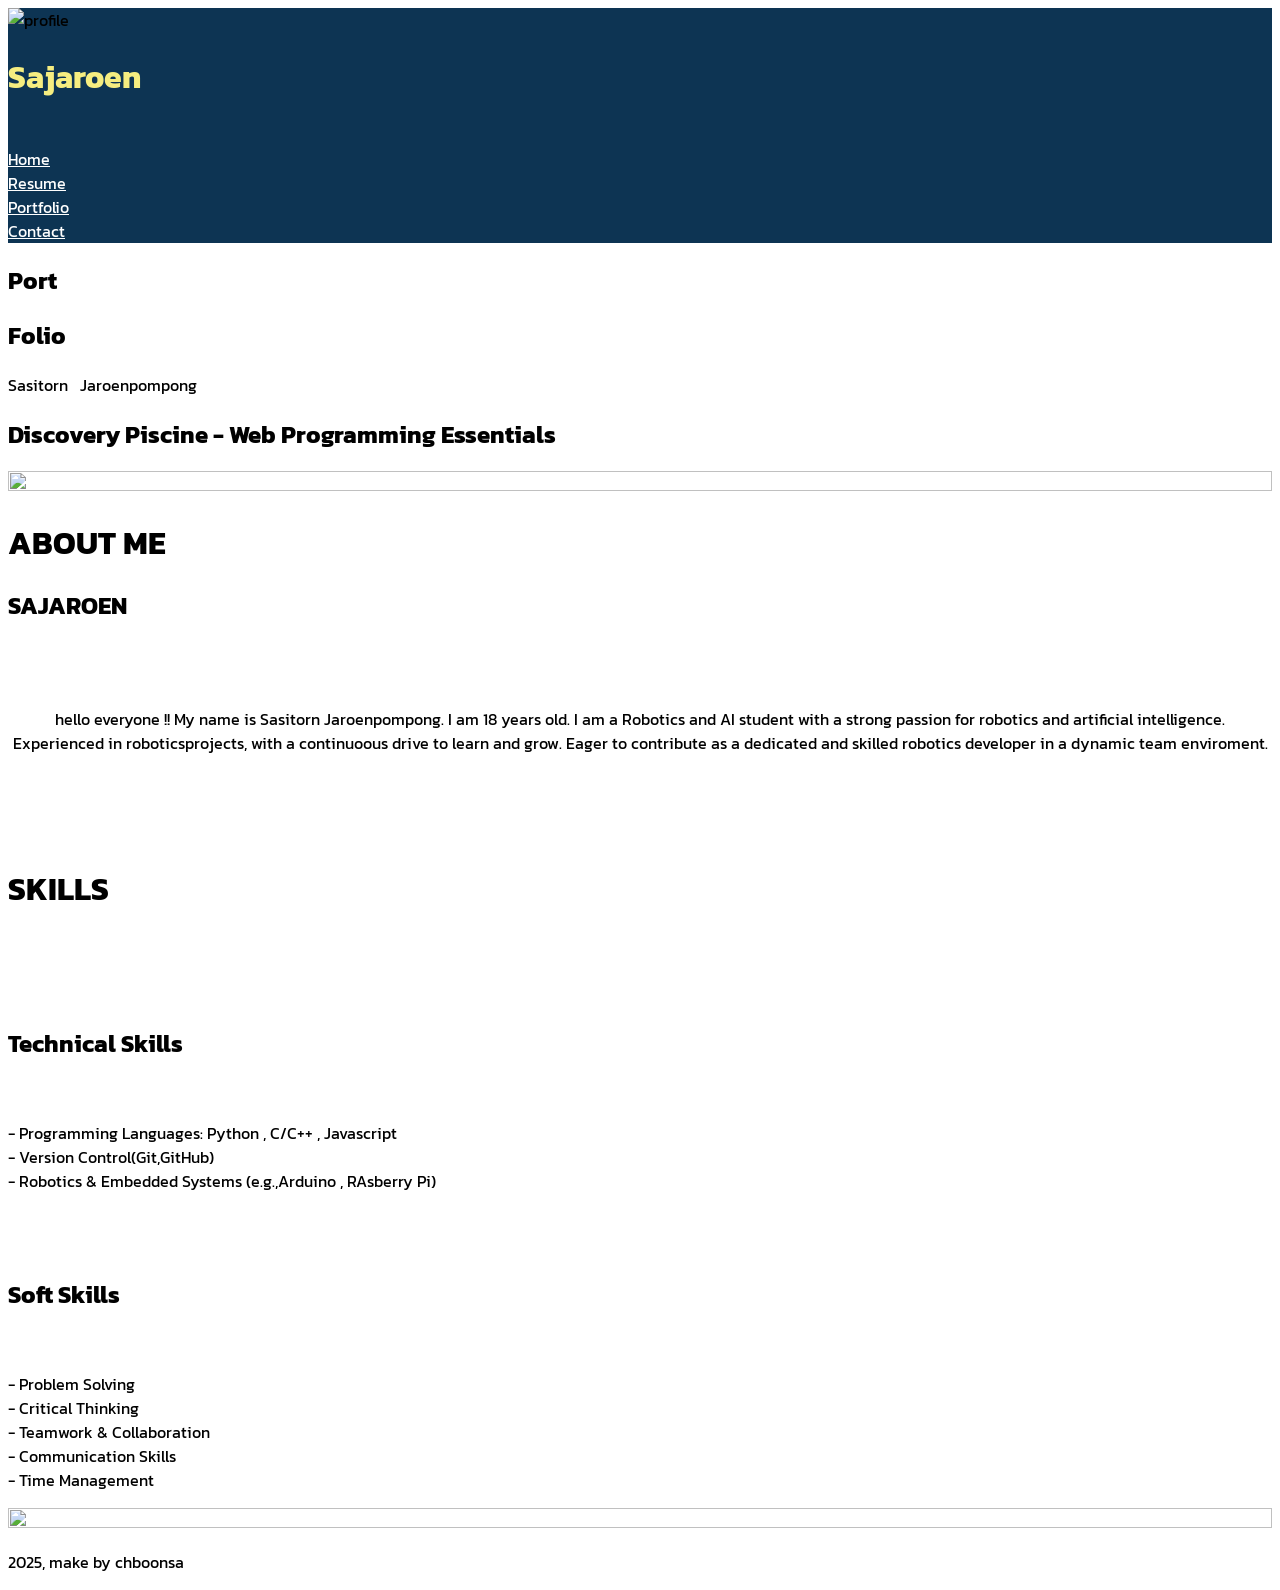
==== rush/sajaroen.html @ 5a5070c5 "rush project" ====
<!DOCTYPE html>
<html lang="en">


<head>
    <meta charset="UTF-8">
    <meta name="viewport" content="width=device-width, initial-scale=1.0">
    <title>CV1</title>
    <script src="https://cdn.jsdelivr.net/npm/@tailwindcss/browser@4"></script>
    <script src="https://cdn.jsdelivr.net/npm/@tailwindcss/browser@4"></script>
    <link rel="stylesheet" href="rush.css">
    <style>
        @import url('https://fonts.googleapis.com/css2?family=Kanit:ital,wght@0,100;0,200;0,300;0,400;0,500;0,600;0,700;0,800;0,900;1,100;1,200;1,300;1,400;1,500;1,600;1,700;1,800;1,900&display=swap');

        body {
            font-family: "Kanit", sans-serif;
            font-weight: 400;
            font-style: normal;
        }
    </style>
</head>

<body class="flex">
    <div style="background-color: rgb(13, 52, 83)" ; class="top-0 h-screen sticky flex flex-col w-48">
        <img src="https://th.bing.com/th/id/R.7971afe90ae801191cc50118c1666320?rik=mBZwynle6C0Z0g&pid=ImgRaw&r=0"
            alt="profile" class="rounded-b-full">
        <br>
        <h1 style="color: rgb(245, 237, 128);" class="text-center ; font-extrabold ; text-3xl">Sajaroen</h1><br>
        <a style="color: rgb(255, 255, 255)" class=" text-center hover:bg-gray-500" href="#first">Home</a><br>
        <a style="color: rgb(255, 255, 255)" class=" text-center" href="#second">Resume</a><br>
        <a style="color: rgb(255, 255, 255)" class=" text-center" href="#third">Portfolio</a><br>
        <a style="color: rgb(255, 255, 255)" class=" text-center" href="#fourth">Contact</a><br>


    </div>

    <div class="w-full">
        <div id="first" style="background-color: rgb(255, 255, 255);" class=" h-screen ">
            <div>
                <section class="h-[90vh] flex flex-col gap-4 justify-center items-center ">
                    <div class="mt-auto text-5xl sm:text-9xl font-bold">
                        <h1>Port</h1>
                        <h1 class="pl-20 sm:pl-56">Folio</h1>
                    </div>
                    <div class="border-black border-2 px-4 sm:text-3xl">
                        <p class="tracking-widest">Sasitorn &ensp;Jaroenpompong</p>
                    </div>
                    <div class="mt-auto ml-auto p-8 text-sm sm:text-2xl lg:text-3xl">
                        <h1>Discovery Piscine - Web Programming Essentials</h1>
                    </div>
                </section>
            </div>

        </div>
        <div id="second"
            class="h-screen flex justify-center bg-cover bg-no-repeat bg-[url('https://static.vecteezy.com/system/resources/previews/000/549/810/original/vector-abstract-technology-background-technology-digital-world-of-business-information-futuristic-blue-virtual-graphic-interface.jpg')] ">
            <div class="w-1/2 flex items-center justify-start ">
                <img src="https://media.discordapp.net/attachments/1367068557032030251/1367444986735497226/IMG_9684.png?ex=68149be2&is=68134a62&hm=347ba1028c585cdceeeddf08a8314c29c6bbf75bf85ad1791151fdc4ada8d75c&=&format=webp&quality=lossless&width=1538&height=1538"
                    width="100%" height=" 100%">
            </div>
            <div class="w-1/2 flex-container flex flex-col items-center justify-center text-zinc-200">
                <h1 class="text-5xl">
                    ABOUT ME
                </h1>
                <h2>
                    SAJAROEN
                </h2>
                <br><br>
                <p>
                    <center>
                        hello everyone !! My name is Sasitorn Jaroenpompong.
                        I am 18 years old. I am a Robotics and AI student
                        with a strong passion for robotics and artificial intelligence.
                        Experienced in roboticsprojects, with a continuoous drive to learn and grow.
                        Eager to contribute as a dedicated and skilled
                        robotics developer in a dynamic team enviroment.

                    </center>
                </p>
            </div>
        </div>
        <div id="third"
            class=" h-screen flex bg-no-repeat bg-cover bg-[url('https://th.bing.com/th/id/OIP.ZSks_NDYccheG_jUYKoJvgHaE7?rs=1&pid=ImgDetMain')]">
            <div class="w-1/2 flex-container flex flex-col items-center justify-start text-zinc-200">
                <br><br><br>
                <h1 class="text-5xl">
                    SKILLS
                </h1><br><br><br>
                <h2 class="text-4xl">
                    Technical Skills
                </h2>
                <br>
                <div class="bg-black w-full py-6">
                    <p class="text-base">
                        - Programming Languages:
                        Python , C/C++ , Javascript
                        <br>
                        - Version Control(Git,GitHub)
                        <br>
                        - Robotics & Embedded Systems
                        (e.g.,Arduino , RAsberry Pi)
                    </p>
                </div>
                <br><br>
                <h2 class="text-4xl">
                    Soft Skills
                </h2>
                <br>
                <div class="bg-black w-full py-6">
                    <p class="text-base text-center">
                        - Problem Solving<br>
                        - Critical Thinking<br>
                        - Teamwork & Collaboration<br>
                        - Communication Skills<br>
                        - Time Management
                    </p>
                </div>
            </div>

            <div class="w-1/2 flex items-center justify-start ">
                <img class="rounded-3xl" src="https://upload.wikimedia.org/wikipedia/commons/0/05/HONDA_ASIMO.jpg"
                    width="100% " height=" 100%">
            </div>
        </div>
        <div id="fourth">
            <section id="last" class="flex flex-col gap-8 items-center bg-[#303030] text-white pt-8">
                <div class="flex gap-8">
                    <a href="https://github.com/whyzotee" target="_blank">
                        <div class="p-1 border-white border-2 rounded-full">
                            <i data-lucide="github"></i>
                        </div>
                    </a>
                    <a href="https://www.facebook.com/Z0TEE" target="_blank">
                        <div class="p-1 border-white border-2 rounded-full">
                            <i data-lucide="facebook"></i>
                        </div>
                    </a>
                    <a href="https://www.instagram.com/whyzotee" target="_blank">
                        <div class="p-1 border-white border-2 rounded-full">
                            <i data-lucide="instagram"></i>
                        </div>
                    </a>
                    <a href="https://th.linkedin.com/in/chatnarint-boonsaeng-b224a7314?trk=people-guest_people_search-card"
                        target="_blank">
                        <div class="p-1 border-white border-2 rounded-full">
                            <i data-lucide="linkedin"></i>
                        </div>
                    </a>
                </div>

                <div class="pb-4 flex gap-1 text-white">
                    <i data-lucide="copyright"></i>
                    <p>2025, make by chboonsa</p>
                </div>
            </section>


        </div>
    </div>
    <script src="https://unpkg.com/lucide@latest"></script>
    <script>
        lucide.createIcons();
    </script>
</body>

</html>
---- rush/rush.css ----
/* .flex-container > div {
    background-color: #f1f1f1;
    width: 100px;        margin: 10px;
    text-align: center;
    line-height: 75px;
    font-size: 30px;
} */
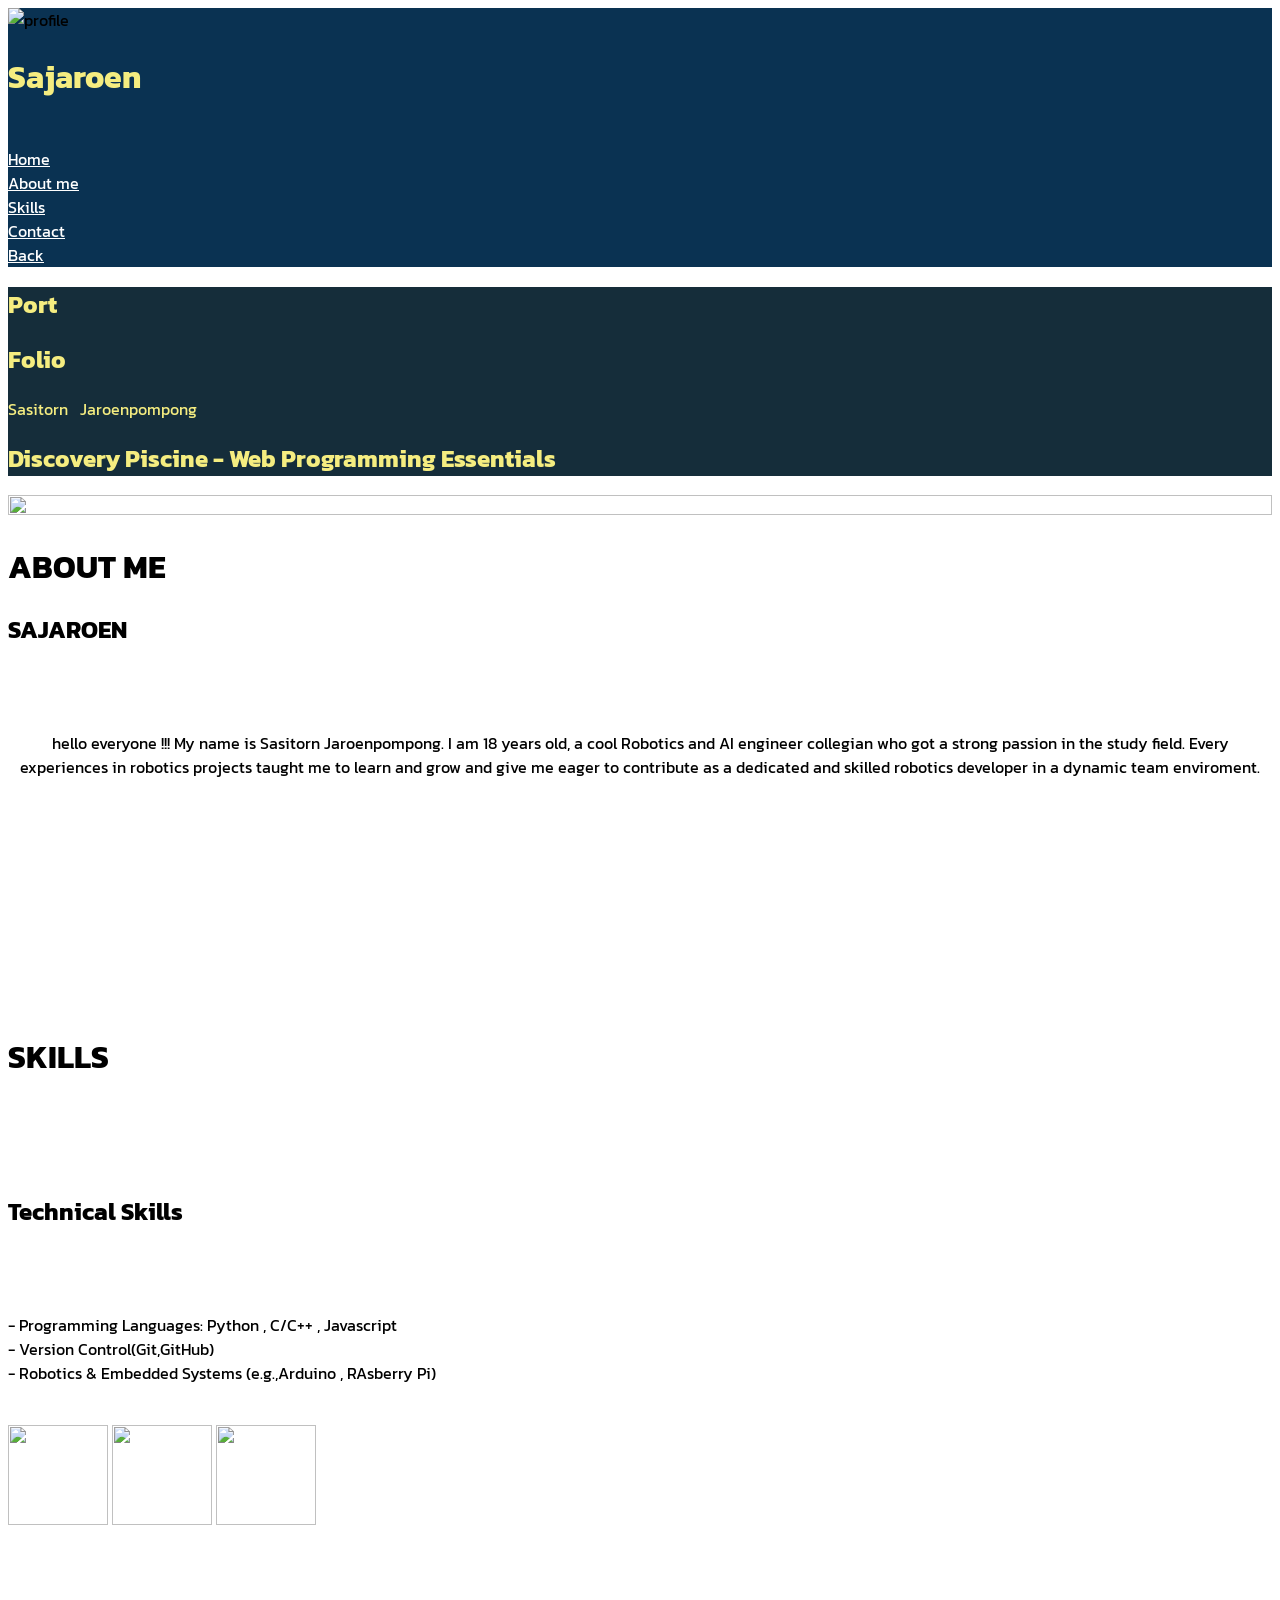
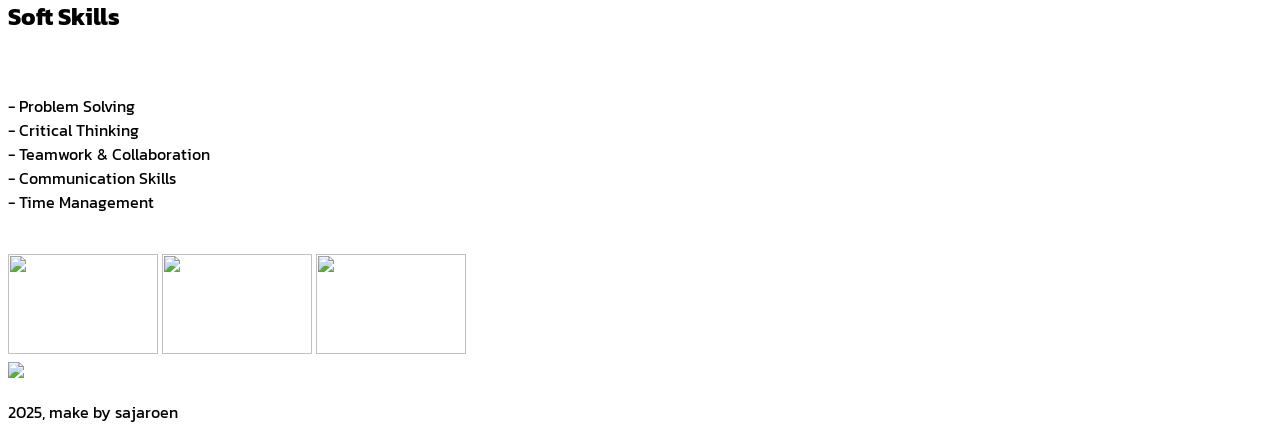
==== commit 989dfe3f: "bra bra" ====
--- a/rush/sajaroen.html
+++ b/rush/sajaroen.html
@@ -21,28 +21,29 @@
 </head>
 
 <body class="flex">
-    <div style="background-color: rgb(13, 52, 83)" ; class="top-0 h-screen sticky flex flex-col w-48">
+    <div style="background-color: rgb(10, 50, 82)" ; class="top-0 h-screen sticky flex flex-col w-48">
         <img src="https://th.bing.com/th/id/R.7971afe90ae801191cc50118c1666320?rik=mBZwynle6C0Z0g&pid=ImgRaw&r=0"
             alt="profile" class="rounded-b-full">
         <br>
         <h1 style="color: rgb(245, 237, 128);" class="text-center ; font-extrabold ; text-3xl">Sajaroen</h1><br>
         <a style="color: rgb(255, 255, 255)" class=" text-center hover:bg-gray-500" href="#first">Home</a><br>
-        <a style="color: rgb(255, 255, 255)" class=" text-center" href="#second">Resume</a><br>
-        <a style="color: rgb(255, 255, 255)" class=" text-center" href="#third">Portfolio</a><br>
+        <a style="color: rgb(255, 255, 255)" class=" text-center" href="#second">About me</a><br>
+        <a style="color: rgb(255, 255, 255)" class=" text-center" href="#third">Skills</a><br>
         <a style="color: rgb(255, 255, 255)" class=" text-center" href="#fourth">Contact</a><br>
+        <a style="color: rgb(255, 255, 255)" class=" text-center" href="./index.html">Back</a><br>
 
 
     </div>
 
     <div class="w-full">
-        <div id="first" style="background-color: rgb(255, 255, 255);" class=" h-screen ">
+        <div id="first" style="background-color: rgb(21, 45, 58);" class=" h-screen ">
             <div>
-                <section class="h-[90vh] flex flex-col gap-4 justify-center items-center ">
+                <section style="color: rgb(245, 237, 128);" class="h-[90vh] flex flex-col gap-4 justify-center items-center ">
                     <div class="mt-auto text-5xl sm:text-9xl font-bold">
                         <h1>Port</h1>
                         <h1 class="pl-20 sm:pl-56">Folio</h1>
                     </div>
-                    <div class="border-black border-2 px-4 sm:text-3xl">
+                    <div class=" border-2 px-4 sm:text-3xl">
                         <p class="tracking-widest">Sasitorn &ensp;Jaroenpompong</p>
                     </div>
                     <div class="mt-auto ml-auto p-8 text-sm sm:text-2xl lg:text-3xl">
@@ -68,11 +69,9 @@
                 <br><br>
                 <p>
                     <center>
-                        hello everyone !! My name is Sasitorn Jaroenpompong.
-                        I am 18 years old. I am a Robotics and AI student
-                        with a strong passion for robotics and artificial intelligence.
-                        Experienced in roboticsprojects, with a continuoous drive to learn and grow.
-                        Eager to contribute as a dedicated and skilled
+                        hello everyone !!! My name is Sasitorn Jaroenpompong.
+                        I am 18 years old, a cool Robotics and AI engineer collegian who got a strong passion in the study field. 
+                        Every experiences in robotics projects taught me to learn and grow and give me eager to contribute as a dedicated and skilled
                         robotics developer in a dynamic team enviroment.
 
                     </center>
@@ -80,17 +79,17 @@
             </div>
         </div>
         <div id="third"
-            class=" h-screen flex bg-no-repeat bg-cover bg-[url('https://th.bing.com/th/id/OIP.ZSks_NDYccheG_jUYKoJvgHaE7?rs=1&pid=ImgDetMain')]">
-            <div class="w-1/2 flex-container flex flex-col items-center justify-start text-zinc-200">
-                <br><br><br>
-                <h1 class="text-5xl">
+            class=" h-screen flex bg-no-repeat bg-cover bg-[url('https://t4.ftcdn.net/jpg/10/28/78/05/360_F_1028780590_vimXqdmlm5ZEcg0X03og3YLVaEK9uQaW.jpg')]">
+            <div class="w-1/2  flex flex-col items-center justify-start text-zinc-200">
+                <br><br><br><br><br><br><br><br><br>
+                <h1 class="text-5xl ">
                     SKILLS
                 </h1><br><br><br>
-                <h2 class="text-4xl">
+                <h2 class="text-4xl bg-yellow-100 rounded-3xl py-1 w-full text-center text-slate-900">
                     Technical Skills
                 </h2>
-                <br>
-                <div class="bg-black w-full py-6">
+                <br><br>
+                <div class="bg-black w-full py-6 text-center">
                     <p class="text-base">
                         - Programming Languages:
                         Python , C/C++ , Javascript
@@ -100,9 +99,14 @@
                         - Robotics & Embedded Systems
                         (e.g.,Arduino , RAsberry Pi)
                     </p>
+                </div><br>
+                <div class="flex gap-10 ">
+                    <img class="rounded-3xl" src="https://i0.wp.com/junilearning.com/wp-content/uploads/2020/06/python-programming-language.webp?fit=800%2C800&ssl=1" width="100px" height="100px">
+                    <img class="rounded-3xl" src="https://yt3.googleusercontent.com/PKRBxhCiGa8Y0vPmHa1E2cdjpLhUq2Pl-gESwP7kk2plGgxLdsbjyTd9VjcJwBMiY0HQ8bvx5Q=s900-c-k-c0x00ffffff-no-rj" width="100px" height="100px">
+                    <img clas="rounded-3xl" src="https://upload.wikimedia.org/wikipedia/commons/thumb/7/73/Arduino_IDE_logo.svg/2048px-Arduino_IDE_logo.svg.png" width="100px" height="100px">
                 </div>
                 <br><br>
-                <h2 class="text-4xl">
+                <h2 class="text-4xl bg-yellow-100 text-slate-900 rounded-3xl py-1 w-full text-center">
                     Soft Skills
                 </h2>
                 <br>
@@ -114,28 +118,32 @@
                         - Communication Skills<br>
                         - Time Management
                     </p>
+                </div><br>
+                <div class="flex gap-10">
+                    <img class="rounded-3xl" src="https://miro.medium.com/v2/resize:fit:854/1*cU7uQ5hUBP6DWU3h6actKg.jpeg" width="150px" height="100px">
+                    <img class="rounded-3xl" src="https://lovinglifeco.com/wp-content/uploads/2023/06/Critical-thinking-written-on-paper-on-a-desk.jpg" width="150px" height="100px">
+                    <img clas="rounded-3xl" src="https://blog.jostle.me/hubfs/What%20is%20Teamwork_.png" width="150px" height="100px">
                 </div>
             </div>
 
             <div class="w-1/2 flex items-center justify-start ">
-                <img class="rounded-3xl" src="https://upload.wikimedia.org/wikipedia/commons/0/05/HONDA_ASIMO.jpg"
-                    width="100% " height=" 100%">
+                <img class="size-auto" src="https://scontent.fbkk6-1.fna.fbcdn.net/v/t1.15752-9/494356266_1619306172104190_211287412525852310_n.png?_nc_cat=102&ccb=1-7&_nc_sid=0024fc&_nc_ohc=lhstZeqwg6gQ7kNvwHtvWfn&_nc_oc=Adn9mVqphkHSvxpoyqY8vK4bXquAVIMGahqSs9b-6g5P0gg0UKf3jnr4Bvw1kE_ijcc&_nc_ad=z-m&_nc_cid=0&_nc_zt=23&_nc_ht=scontent.fbkk6-1.fna&oh=03_Q7cD2AGLXoVCCRwpdij5NUdhvdTZ3XcYv2TNDDO6bievHm3BNA&oe=683BC0AB">
             </div>
         </div>
         <div id="fourth">
-            <section id="last" class="flex flex-col gap-8 items-center bg-[#303030] text-white pt-8">
+            <section id="last" class="flex flex-col gap-8 items-center bg-[#979978] text-white pt-8">
                 <div class="flex gap-8">
-                    <a href="https://github.com/whyzotee" target="_blank">
+                    <a href="https://github.com/Wann-xmh" target="_blank">
                         <div class="p-1 border-white border-2 rounded-full">
                             <i data-lucide="github"></i>
                         </div>
                     </a>
-                    <a href="https://www.facebook.com/Z0TEE" target="_blank">
+                    <a href="https://www.facebook.com/sasitorn.jaroenphompong" target="_blank">
                         <div class="p-1 border-white border-2 rounded-full">
                             <i data-lucide="facebook"></i>
                         </div>
                     </a>
-                    <a href="https://www.instagram.com/whyzotee" target="_blank">
+                    <a href="https://www.instagram.com/wann_sst/?next=%2F" target="_blank">
                         <div class="p-1 border-white border-2 rounded-full">
                             <i data-lucide="instagram"></i>
                         </div>
@@ -150,7 +158,7 @@
 
                 <div class="pb-4 flex gap-1 text-white">
                     <i data-lucide="copyright"></i>
-                    <p>2025, make by chboonsa</p>
+                    <p>2025, make by sajaroen</p>
                 </div>
             </section>
 
